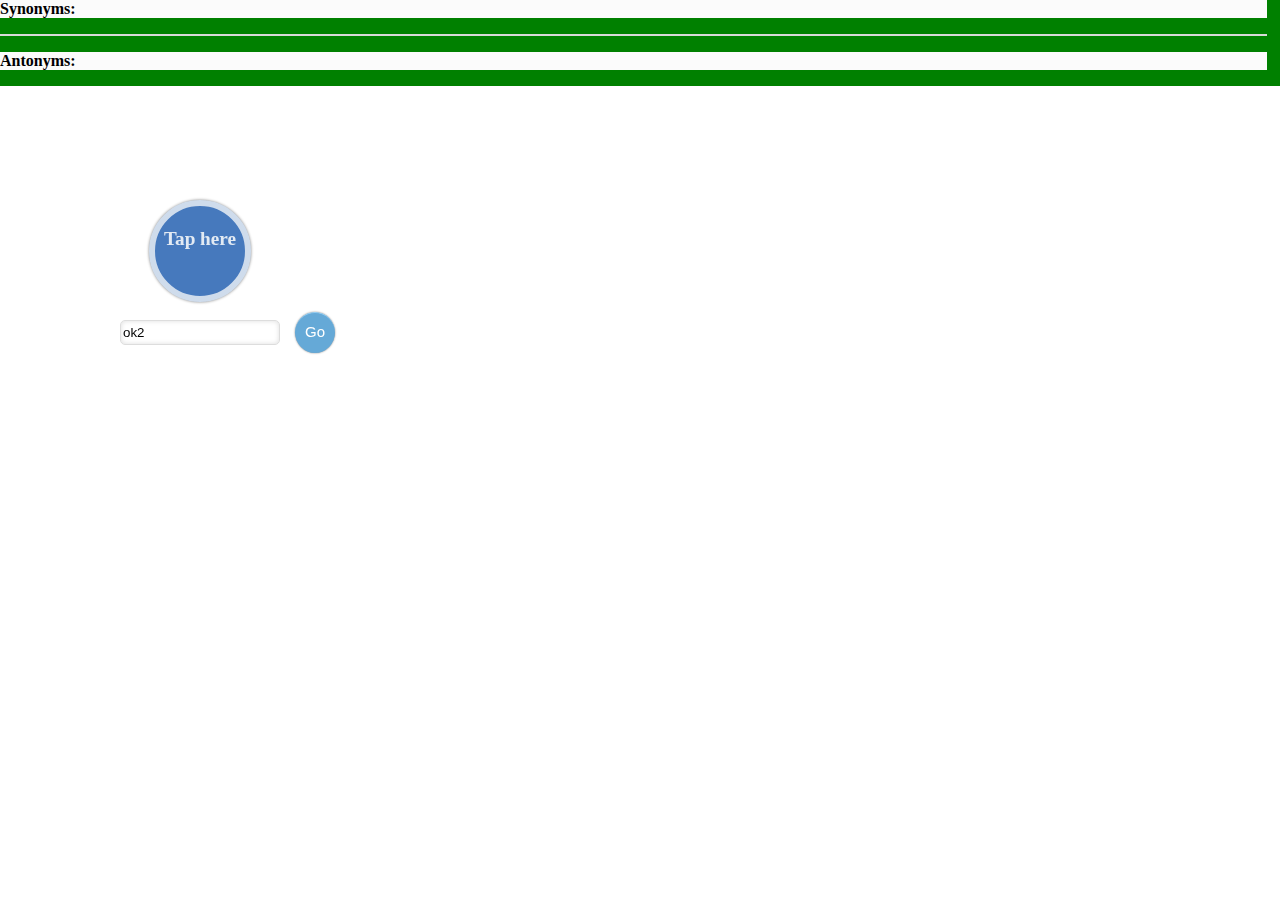
==== index.html @ 225ce577 "fix2" ====
<html>
  <head>
    <link rel="stylesheet" type="text/css" href="style.css">

    	<script src="http://ajax.googleapis.com/ajax/libs/jquery/1.11.1/jquery.min.js"></script>
		<meta name="viewport" content="width=device-width, initial-scale=1, user-scalable=no"/>

  </head>
  <body  >
   
  
<div class="fullscreen" >

	

	<div class="syn"> 
		<strong>Synonyms:</strong><p id="syno"></p>
	</div>
	
	<div class="search"> 
	
		<div class="round-button">
			<div class="round-button-circle">
				<a href="#" class="round-button">Tap here</a></div></div>
				<form name="test">
		<input class="textbox inpWrap" type="text" name="Edit" value='ok2'> 
		<div class="buttonGO goText" onClick="return gettext(this);">Go</div>
		<input class="invTextBox"type="text" name="Edit2"  readonly style="border:1px solid white opacity" />
     </form>
     </div>

		
	
 </style> 
	<div class="ant"> 
		<div class="syn"> 
		<strong>Antonyms:</strong><p id="anto"></p>
	</div>
	</div>


</div >


<script>
function gettext() {

  document.forms.test.Edit2.value = document.forms.test.Edit.value;
  var apiKey = '0771a4c95ca7e23d41e33f67a1da0000/';
  var txtjson = '/json';
  var f = document.forms.test.Edit2.value;
  var apiUrl = 'http://words.bighugelabs.com/api/2/' + apiKey + f + txtjson;

  $.ajax({
    url: apiUrl,
    type: "GET",
    dataType: 'json',
    success: parseWord
  });
  return false;
}


function parseWord(data) {
  $('#syno').text(data.noun.syn);
  $('#anto').text(data.noun.ant);
}

</script>

</body>
</html>
---- style.css ----
body{ height:550px; } 

div.fullscreen{ 
display:block; 
position:absolute; 
top:0; 
left:0; 


width:100%; 
background-color: green;
} 

.syn{
  width:99%;
  height:33%;
  background-color:#fbfbfb;
}

.search{
  width:99%;
  height:34%;
  background-color:#d9d9d9;
}

.ant{
  width:99%;
  height:33%;
  background-color:#fbfbfb;
}


/*  ====================    input text   ================   */

.textbox { 
    background: white; 
    border: 1px solid #DDD; 
    border-radius: 5px; 
    box-shadow: 0 0 5px #DDD inset; 
    color: #000; 
    outline: none; 
    height:25px; 
    width: 160px; 
   } 
	


.inpWrap {
	position: fixed;
  	left: 120px;
  	top: 320px; 
    /*-webkit-transform: translate(-50%, 0); */
    
}





/*  ==================    center button ==================== */

.round-button {
}
.round-button-circle {
  width: 90px;
  height: 90px;
  position:fixed;
  top: 200px;
  left: 149px;
  
  border-radius: 50%;
  border:6px solid #cfdcec;
    overflow:hidden;
    
    background: #4679BD; 
    box-shadow: 0 0 3px gray;
}
.round-button-circle:hover {
  background:#30588e;
}
.round-button a {
    display:block;
  float:left;
  width:100%;
  padding-top:50%;
    padding-bottom:50%;
  margin-top:-1.2em;
    
  text-align:center;
  color:#e2eaf3;
    font-family:Verdana;
    font-size:1.2em;
    font-weight:bold;
    text-decoration:none;
}

/* ==========================  Button GO ============================*/
.buttonGO {
  width: 40px;
  height: 40px;
  position:fixed;
  top: 312px;
  left: 295px;
   border-top: 1px solid #96d1f8;
   background: #65a9d7;
   box-shadow: 0 0 2px gray;
  -webkit-border-radius: 50%;
   -moz-border-radius:50%;
   border-radius: 50%;
   
   }

.buttonGO:hover {
   border-top-color: #28597a;
   background: #28597a;
   color: #ccc;
   }
.buttonGO:active {
   border-top-color: #1b435e;
   background: #1b435e;
   }

   .goText{
    color: white;
   font-size: 15px;
   font-family: Helvetica, Arial, Sans-Serif;
   text-decoration: none;
   text-align:center;
   line-height : 37px;
   }


   /*==========  invisible text-box   =============*/

   .invTextBox{
    background: transparent;
    border: 0px; 
    border-radius: 0px; 
    box-shadow: 0 0 0px #DDD inset; 
    color: transparent; 
    outline: none; 
    height:1px; 
    width: 1px; 
   }
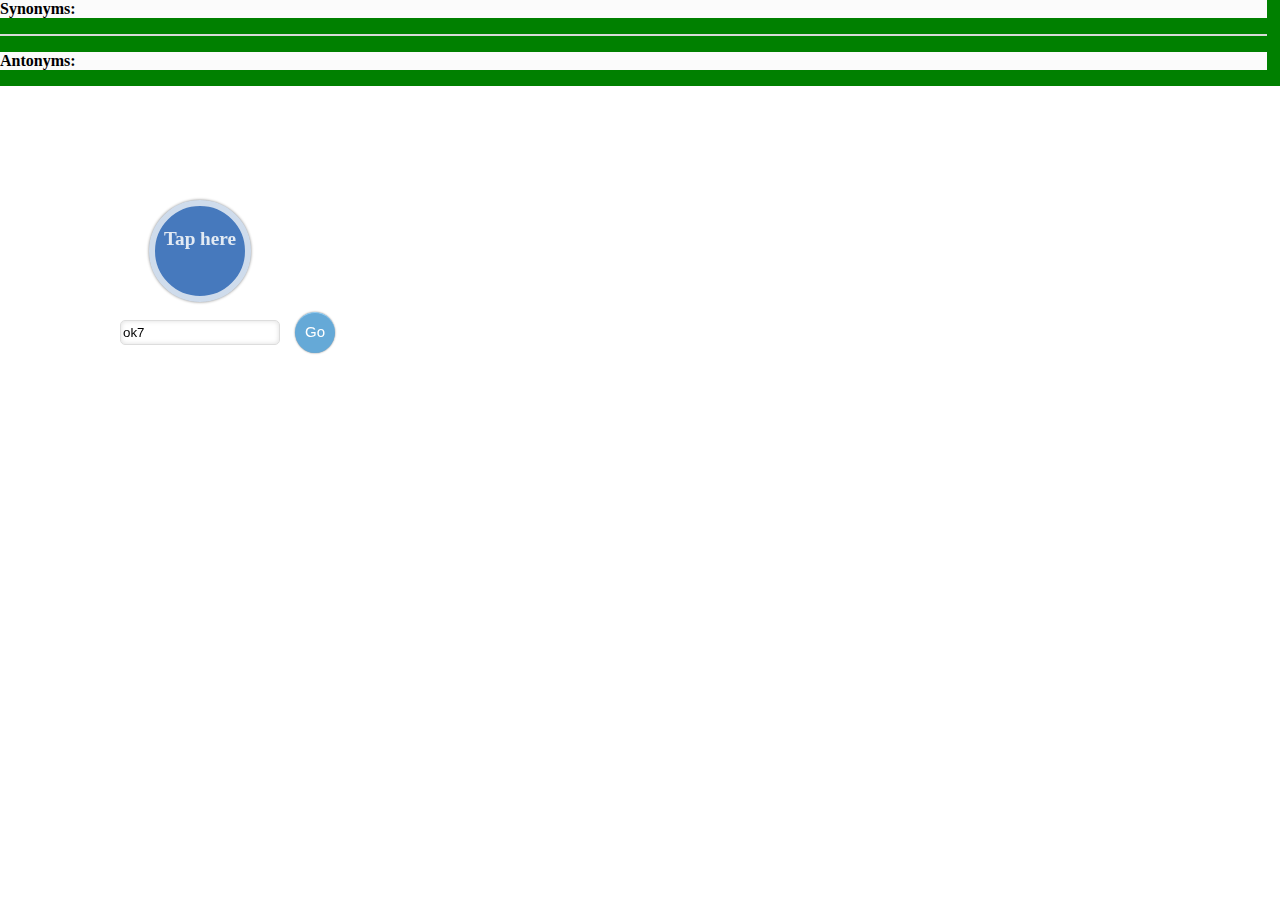
==== commit 36d5ae8a: "http to https" ====
--- a/index.html
+++ b/index.html
@@ -2,9 +2,12 @@
   <head>
     <link rel="stylesheet" type="text/css" href="style.css">
 
-    	<script src="http://ajax.googleapis.com/ajax/libs/jquery/1.11.1/jquery.min.js"></script>
-		<meta name="viewport" content="width=device-width, initial-scale=1, user-scalable=no"/>
-
+    	<script src="https://ajax.googleapis.com/ajax/libs/jquery/1.11.1/jquery.min.js"></script>
+		<meta name="viewport" content="width=device-width, initial-scale=1, maximum-scale=1, user-scalable=no"/>
+ 		<meta name="apple-mobile-web-app-capable" content="yes">
+  		<meta name="mobile-web-app-capable" content="yes">
+  		<meta name="mobile-web-app-status-bar-style" content="black-translucent">
+  		<meta name="apple-mobile-web-app-status-bar-style" content="black-translucent">
   </head>
   <body  >
    
@@ -23,7 +26,7 @@
 			<div class="round-button-circle">
 				<a href="#" class="round-button">Tap here</a></div></div>
 				<form name="test">
-		<input class="textbox inpWrap" type="text" name="Edit" value='ok2'> 
+		<input class="textbox inpWrap" type="text" name="Edit" value='ok7'> 
 		<div class="buttonGO goText" onClick="return gettext(this);">Go</div>
 		<input class="invTextBox"type="text" name="Edit2"  readonly style="border:1px solid white opacity" />
      </form>
@@ -69,4 +72,4 @@
 </script>
 
 </body>
-</html>+</html>
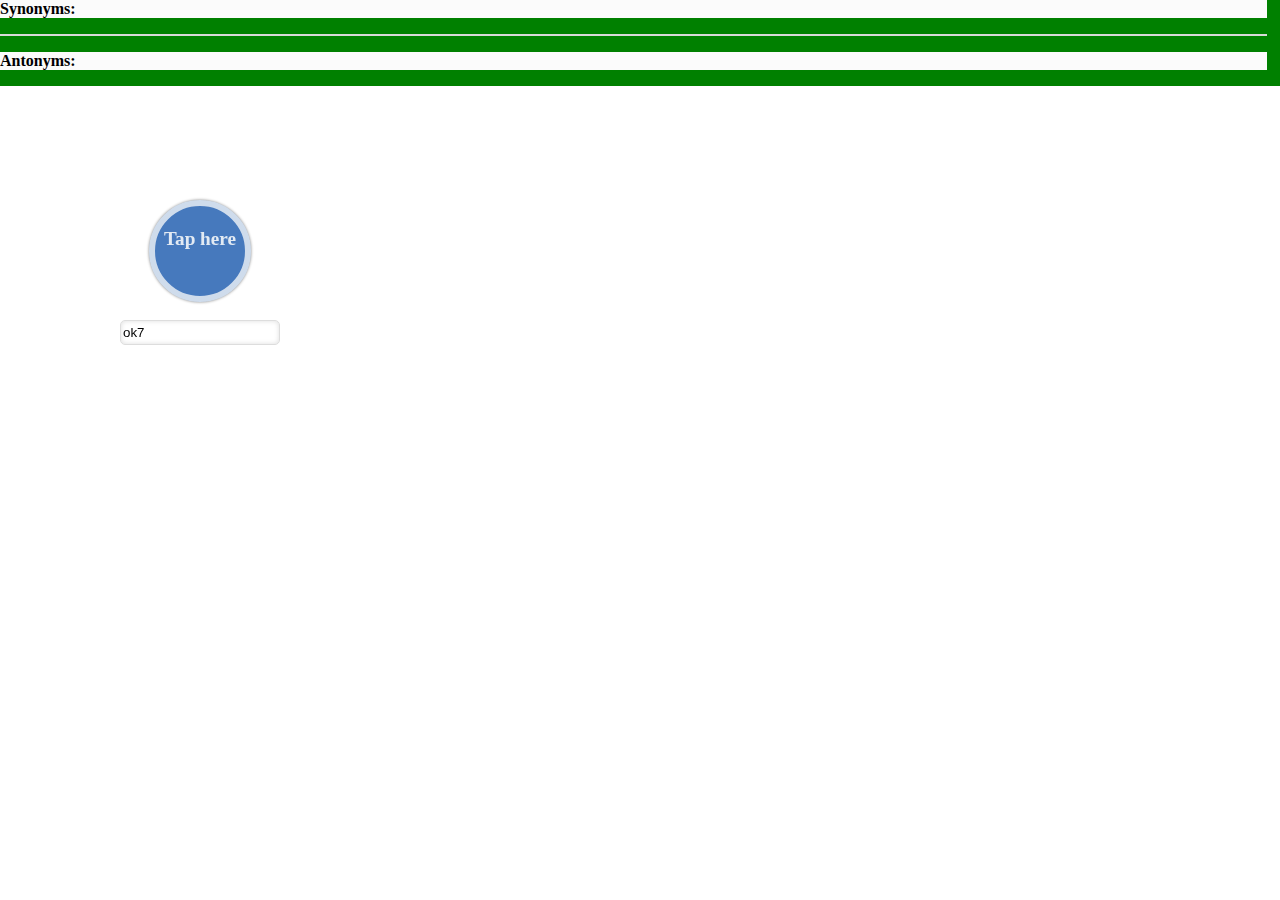
==== commit b63a380d: "fix_again" ====
--- a/index.html
+++ b/index.html
@@ -24,10 +24,10 @@
 	
 		<div class="round-button">
 			<div class="round-button-circle">
-				<a href="#" class="round-button">Tap here</a></div></div>
+				<a href="#" class="round-button" onClick="return gettext(this);">Tap here</a></div></div>
 				<form name="test">
 		<input class="textbox inpWrap" type="text" name="Edit" value='ok7'> 
-		<div class="buttonGO goText" onClick="return gettext(this);">Go</div>
+		<!-- <div class="buttonGO goText" onClick="return gettext(this);">Go</div>-->
 		<input class="invTextBox"type="text" name="Edit2"  readonly style="border:1px solid white opacity" />
      </form>
      </div>
@@ -52,7 +52,7 @@
   var apiKey = '0771a4c95ca7e23d41e33f67a1da0000/';
   var txtjson = '/json';
   var f = document.forms.test.Edit2.value;
-  var apiUrl = 'http://words.bighugelabs.com/api/2/' + apiKey + f + txtjson;
+  var apiUrl = 'https://words.bighugelabs.com/api/2/' + apiKey + f + txtjson;
 
   $.ajax({
     url: apiUrl,
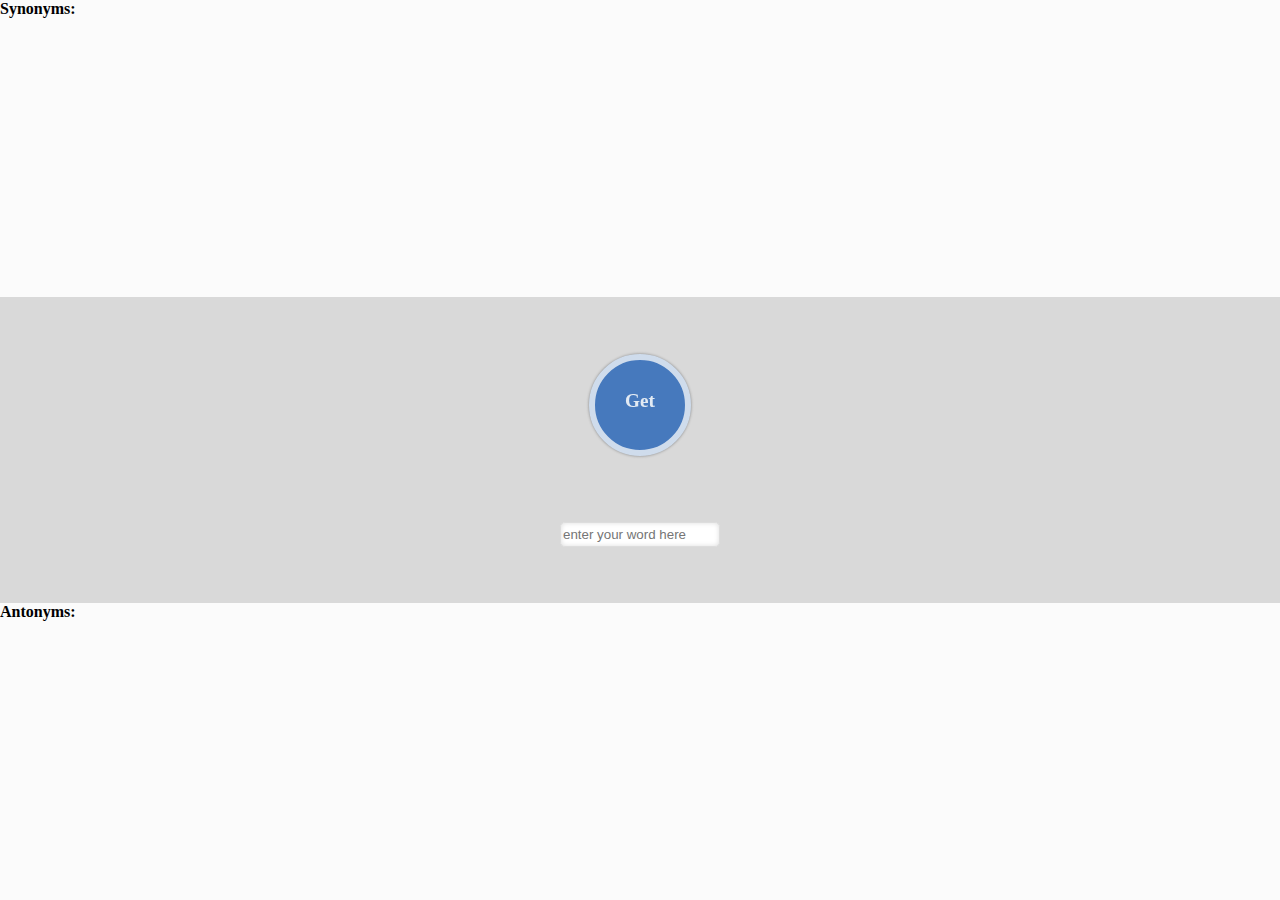
==== commit 8af0ca16: "fix 21" ====
--- a/index.html
+++ b/index.html
@@ -24,9 +24,9 @@
 	
 		<div class="round-button">
 			<div class="round-button-circle">
-				<a href="#" class="round-button" onClick="return gettext(this);">Tap here</a></div></div>
+				<a href="#" class="round-button" onClick="return gettext(this);">Get</a></div></div>
 				<form name="test">
-		<input class="textbox inpWrap" type="text" name="Edit" value='ok7'> 
+		<input class="textbox inpWrap" type="text" name="Edit" placeholder="enter your word here"> 
 		<!-- <div class="buttonGO goText" onClick="return gettext(this);">Go</div>-->
 		<input class="invTextBox"type="text" name="Edit2"  readonly style="border:1px solid white opacity" />
      </form>
--- a/style.css
+++ b/style.css
@@ -1,10 +1,15 @@
-body{ height:550px; } 
+body, html {
+    height:  100%;
+    margin:  0px auto;
+    padding: 0px auto;
+}
 
 div.fullscreen{ 
-display:block; 
-position:absolute; 
-top:0; 
-left:0; 
+height:     auto;       /* These two lines were the key. */
+    min-height: 100%
+    /*overflow:   hidden;*/ /* Do not use this, it crops in small browsers. */
+    margin:     0px auto;
+    padding:    0px auto;
 
 
 width:100%; 
@@ -12,21 +17,23 @@
 } 
 
 .syn{
-  width:99%;
+  width:100%;
   height:33%;
   background-color:#fbfbfb;
+  overflow: auto;
 }
 
 .search{
-  width:99%;
+  width:100%;
   height:34%;
   background-color:#d9d9d9;
 }
 
 .ant{
-  width:99%;
+  width:100%;
   height:33%;
   background-color:#fbfbfb;
+  overflow: auto;
 }
 
 
@@ -41,15 +48,16 @@
     outline: none; 
     height:25px; 
     width: 160px; 
+   
    } 
 	
 
 
 .inpWrap {
 	position: fixed;
-  	left: 120px;
-  	top: 320px; 
-    /*-webkit-transform: translate(-50%, 0); */
+  	left: 50%;
+  	top: 58%; 
+    -webkit-transform: translate(-50%, 0); 
     
 }
 
@@ -65,8 +73,9 @@
   width: 90px;
   height: 90px;
   position:fixed;
-  top: 200px;
-  left: 149px;
+  top: 45%;
+  left: 50%;
+   transform: translate(-50%, -50%);
   
   border-radius: 50%;
   border:6px solid #cfdcec;
@@ -84,7 +93,7 @@
   width:100%;
   padding-top:50%;
     padding-bottom:50%;
-  margin-top:-1.2em;
+  margin-top:-0.8em;
     
   text-align:center;
   color:#e2eaf3;
@@ -95,12 +104,12 @@
 }
 
 /* ==========================  Button GO ============================*/
-.buttonGO {
+/*.buttonGO {
   width: 40px;
   height: 40px;
   position:fixed;
-  top: 312px;
-  left: 295px;
+  top: 57%;
+  left: 79%;
    border-top: 1px solid #96d1f8;
    background: #65a9d7;
    box-shadow: 0 0 2px gray;
@@ -129,7 +138,7 @@
    line-height : 37px;
    }
 
-
+*/
    /*==========  invisible text-box   =============*/
 
    .invTextBox{
@@ -141,4 +150,4 @@
     outline: none; 
     height:1px; 
     width: 1px; 
-   }+   }
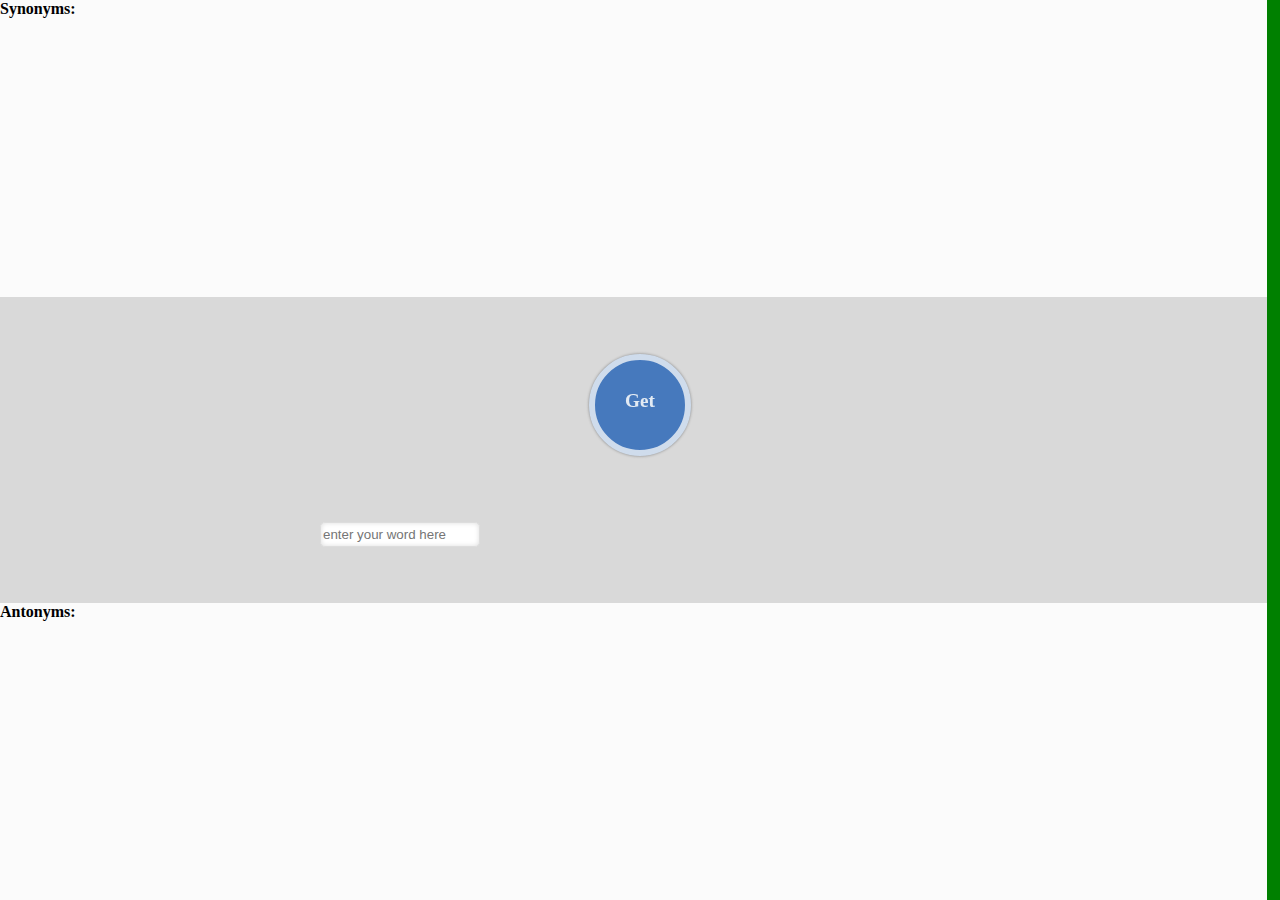
==== commit df973f7a: "fix minor" ====
--- a/index.html
+++ b/index.html
@@ -16,11 +16,11 @@
 
 	
 
-	<div class="syn"> 
+	<div class="syn shadow"> 
 		<strong>Synonyms:</strong><p id="syno"></p>
 	</div>
 	
-	<div class="search"> 
+	<div class="search shadow"> 
 	
 		<div class="round-button">
 			<div class="round-button-circle">
@@ -35,11 +35,10 @@
 		
 	
  </style> 
-	<div class="ant"> 
-		<div class="syn"> 
+	<div class="ant shadow"> 
 		<strong>Antonyms:</strong><p id="anto"></p>
 	</div>
-	</div>
+
 
 
 </div >
--- a/style.css
+++ b/style.css
@@ -17,20 +17,20 @@
 } 
 
 .syn{
-  width:100%;
+  width:99%;
   height:33%;
   background-color:#fbfbfb;
   overflow: auto;
 }
 
 .search{
-  width:100%;
+  width:99%;
   height:34%;
   background-color:#d9d9d9;
 }
 
 .ant{
-  width:100%;
+  width:99%;
   height:33%;
   background-color:#fbfbfb;
   overflow: auto;
@@ -48,16 +48,15 @@
     outline: none; 
     height:25px; 
     width: 160px; 
-   
    } 
 	
 
 
 .inpWrap {
 	position: fixed;
-  	left: 50%;
+  	left: 25%;
   	top: 58%; 
-    -webkit-transform: translate(-50%, 0); 
+    /*-webkit-transform: translate(-50%, 0); */
     
 }
 
@@ -104,7 +103,7 @@
 }
 
 /* ==========================  Button GO ============================*/
-/*.buttonGO {
+.buttonGO {
   width: 40px;
   height: 40px;
   position:fixed;
@@ -138,7 +137,7 @@
    line-height : 37px;
    }
 
-*/
+
    /*==========  invisible text-box   =============*/
 
    .invTextBox{
@@ -150,4 +149,4 @@
     outline: none; 
     height:1px; 
     width: 1px; 
-   }
+   }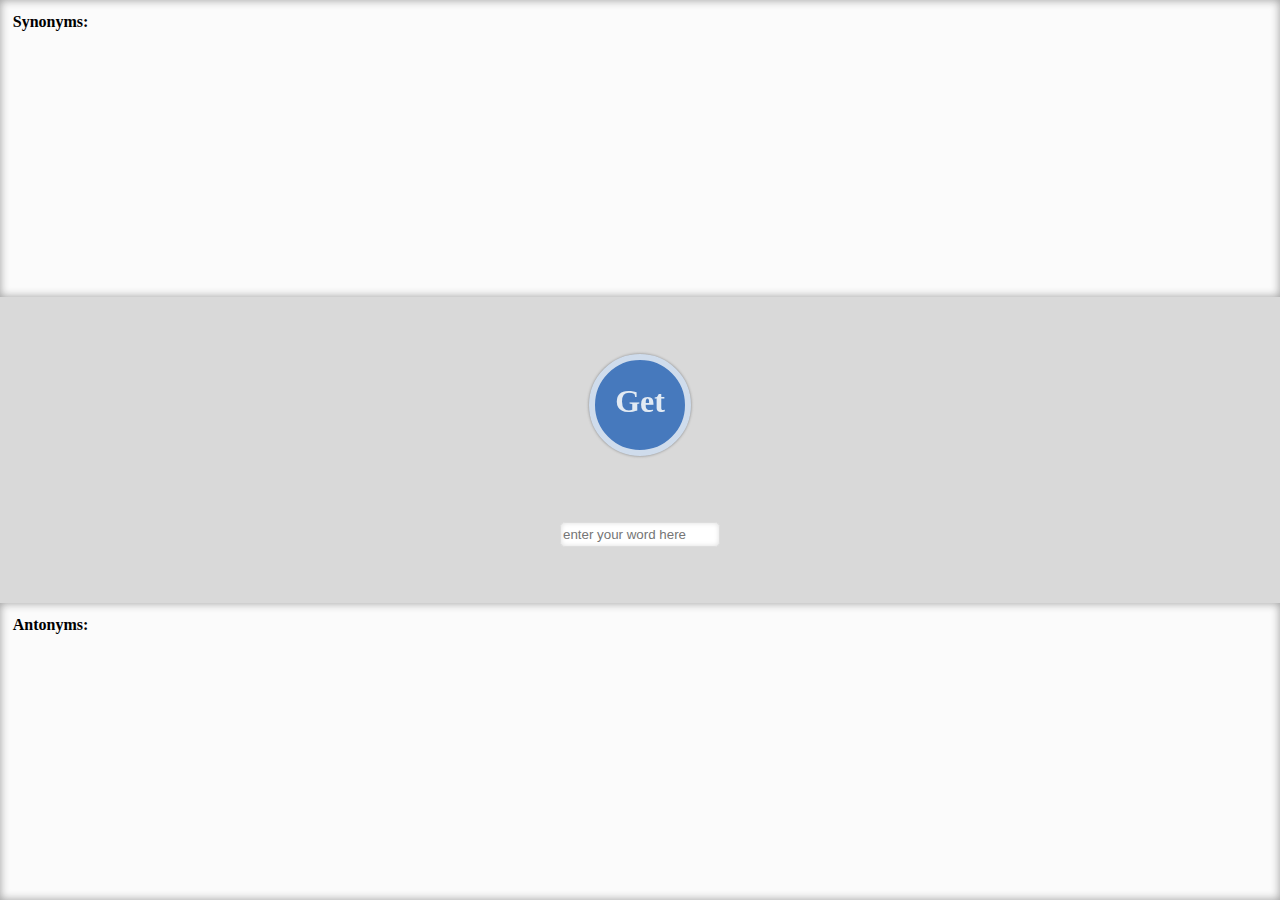
==== commit 521a4632: "back to prev" ====
--- a/index.html
+++ b/index.html
@@ -8,6 +8,20 @@
   		<meta name="mobile-web-app-capable" content="yes">
   		<meta name="mobile-web-app-status-bar-style" content="black-translucent">
   		<meta name="apple-mobile-web-app-status-bar-style" content="black-translucent">
+
+
+
+      <!-- Anrdoid Button Icons -->
+<link rel="shortcut icon" sizes="128x128" href="img/app_icon128.png">
+<link rel="shortcut icon" sizes="196x196" href="img/app_icon196.png">
+
+<!-- iOS Button Icons -->
+<link rel="apple-touch-icon" href="img/app_icon60.png">
+<link rel="apple-touch-icon" sizes="76x76" href="img/app_icon76.png">
+<link rel="apple-touch-icon" sizes="120x120" href="img/app_icon120.png">
+<link rel="apple-touch-icon" sizes="152x152" href="img/app_icon152.png">
+
+<title>SynAnt app</title>
   </head>
   <body  >
    
@@ -17,10 +31,10 @@
 	
 
 	<div class="syn shadow"> 
-		<strong>Synonyms:</strong><p id="syno"></p>
+		<div class="resText"><strong>Synonyms:</strong><p id="syno"></p></div>
 	</div>
 	
-	<div class="search shadow"> 
+	<div class="search "> 
 	
 		<div class="round-button">
 			<div class="round-button-circle">
@@ -36,7 +50,7 @@
 	
  </style> 
 	<div class="ant shadow"> 
-		<strong>Antonyms:</strong><p id="anto"></p>
+		<div class="resText"><strong>Antonyms:</strong><p id="anto"></p></div>
 	</div>
 
 
@@ -65,7 +79,9 @@
 
 function parseWord(data) {
   $('#syno').text(data.noun.syn);
+  
   $('#anto').text(data.noun.ant);
+
 }
 
 </script>
--- a/style.css
+++ b/style.css
@@ -17,25 +17,34 @@
 } 
 
 .syn{
-  width:99%;
+  width:100%;
   height:33%;
   background-color:#fbfbfb;
   overflow: auto;
+  word-wrap: break-word;
+ /* overflow-x: hidden;*/
 }
 
 .search{
-  width:99%;
+  width:100%;
   height:34%;
   background-color:#d9d9d9;
 }
 
 .ant{
-  width:99%;
+  width:100%;
   height:33%;
   background-color:#fbfbfb;
   overflow: auto;
+  word-wrap: break-word;
+  /*overflow-x: hidden;*/
 }
 
+.resText{
+  width:99%;
+  position: center;
+  margin: 1%;
+}
 
 /*  ====================    input text   ================   */
 
@@ -54,7 +63,8 @@
 
 .inpWrap {
 	position: fixed;
-  	left: 25%;
+  margin-left: -80px;
+  	left: 50%;
   	top: 58%; 
     /*-webkit-transform: translate(-50%, 0); */
     
@@ -92,12 +102,12 @@
   width:100%;
   padding-top:50%;
     padding-bottom:50%;
-  margin-top:-0.8em;
+  margin-top:-0.7em;
     
   text-align:center;
   color:#e2eaf3;
     font-family:Verdana;
-    font-size:1.2em;
+    font-size:2em;
     font-weight:bold;
     text-decoration:none;
 }
@@ -149,4 +159,10 @@
     outline: none; 
     height:1px; 
     width: 1px; 
-   }+   }
+
+   .shadow {
+   -moz-box-shadow:    inset 0 0 10px #9a9a9a;
+   -webkit-box-shadow: inset 0 0 10px #9a9a9a;
+   box-shadow:         inset 0 0 10px #9a9a9a;
+}